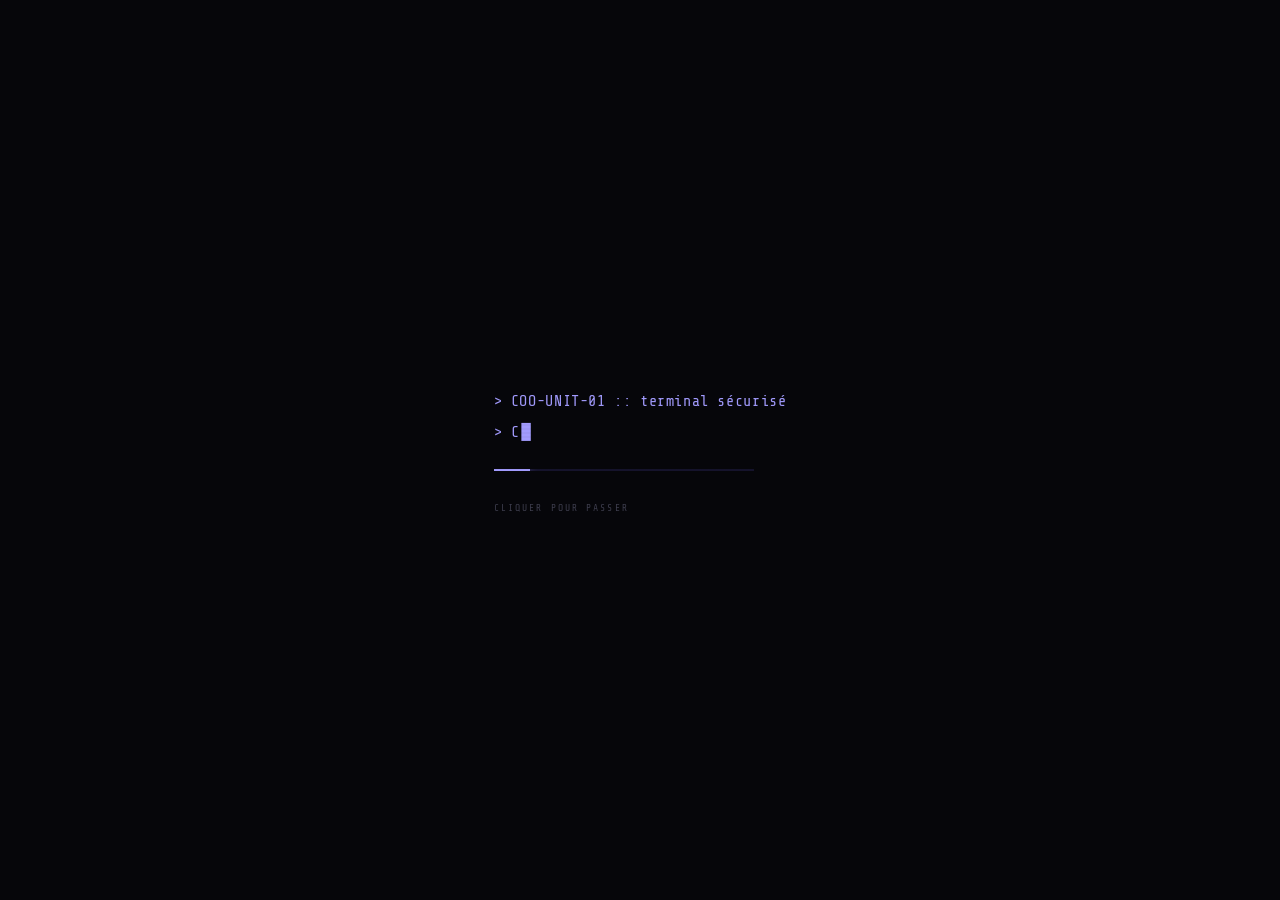
==== acces.html @ 395b11b2 "Add files via upload" ====
<!DOCTYPE html>
<html lang="fr">
<head>
<meta charset="UTF-8">
<meta name="viewport" content="width=device-width, initial-scale=1.0">
<title>Accès restreint - Children of Oblivion - COO-UNIT-01</title>
<link rel="icon" type="image/png" href="favicon.png">
<link href="https://fonts.googleapis.com/css2?family=Share+Tech+Mono&family=Rajdhani:wght@300;400;500;600;700&family=Crimson+Pro:ital,wght@0,300;0,400;1,300;1,400&display=swap" rel="stylesheet">
<link rel="stylesheet" href="style.css">
</head>
<body data-page="acces">


<div class="scanlines"></div>

<div class="hud-frame">
  <span class="hud-corner tl"></span>
  <span class="hud-corner tr"></span>
  <span class="hud-corner bl"></span>
  <span class="hud-corner br"></span>
</div>
<div class="hud-tag bl-tag"><span class="hud-dot"></span><span id="hud-clock">--:--:--</span></div>
<div class="hud-tag br-tag"><span id="hud-opid">OMBRE-????</span></div>

<div class="boot-screen" id="boot" onclick="skipBoot()">
  <div class="boot-inner">
    <div class="boot-line" id="boot-text"></div>
    <div class="boot-progress"><div class="boot-progress-bar" id="boot-bar"></div></div>
    <div class="boot-id" id="boot-id"></div>
    <div class="boot-skip">cliquer pour passer</div>
  </div>
</div>

<script>try{if(sessionStorage.getItem('coo_booted')){var _b=document.getElementById('boot');if(_b)_b.parentNode.removeChild(_b);}}catch(e){}</script>

<div class="session-lock" id="session-lock">
  <div class="session-lock-inner">
    <div class="session-lock-title">Session expirée</div>
    <div class="session-lock-text">Accès révoqué par le système après cinq minutes de connexion.<br>Toute activité restante sur ce terminal a été journalisée.</div>
    <button class="session-lock-btn" onclick="reconnectSession()">Se reconnecter</button>
  </div>
</div>

<!-- NAV -->
<nav>
  <div class="nav-inner">
    <div class="nav-logo" onclick="showPage('accueil')" onkeydown="if(event.key==='Enter')showPage('accueil')" role="link" tabindex="0" title="Retour à l'accueil">
      <span class="logo-img" onclick="skullClick()" role="img" aria-label="Children of Oblivion"></span>
      <span class="glitch">COO-UNIT-01</span>
    </div>
    <ul class="nav-links">
      <li><button data-page="accueil" onclick="showPage('accueil')">Accueil</button></li>
      <li><button data-page="presentation" onclick="showPage('presentation')">Présentation</button></li>
      <li><button data-page="lore" onclick="showPage('lore')">Lore</button></li>
      <li><button data-page="relations" onclick="showPage('relations')">Relations</button></li>
      <li><button data-page="archives" onclick="showPage('archives')">Archives</button></li>
      <li><button data-page="registre" onclick="showPage('registre')">Registre</button></li>
      <li><button data-page="effectifs" onclick="showPage('effectifs')">Effectifs</button></li>
      <li><button data-page="recrutement" onclick="showPage('recrutement')">Recrutement</button></li>
      <li><button data-page="acces" onclick="showPage('acces')" class="nav-restreint active">Accès restreint</button></li>
    </ul>
    <div class="nav-right">
      <button class="nav-search" onclick="openSearch()" aria-label="Rechercher" title="Rechercher (Ctrl+K)"><svg viewBox="0 0 24 24" width="15" height="15" fill="none" stroke="currentColor" stroke-width="2" stroke-linecap="round"><circle cx="11" cy="11" r="7"></circle><line x1="16.5" y1="16.5" x2="21" y2="21"></line></svg></button>
      <div class="session-timer" id="session-timer" title="Temps de session restant">05:00</div>
      <button class="nav-burger" onclick="toggleNav()" aria-label="Menu">☰</button>
      <a class="nav-discord" href="https://discord.gg/EjdVtPbWyr" target="_blank" rel="noopener">Discord</a>
      <div class="nav-status">
        <div class="status-dot"></div>
        ACTIF
      </div>
    </div>
  </div>
</nav>

<div id="page-acces" class="page active">
  <div class="page-header">
    <div class="page-header-inner">
      <div class="page-eyebrow">☠ COO-UNIT-01 · Canal restreint</div>
      <h2 class="page-title">Accès restreint</h2>
      <p class="page-desc">Au-delà de ce point, le Registre ne sert plus à informer. Il sert à protéger.</p>
    </div>
  </div>
  <div class="content-wrap">
    <div class="acces-terminal">
      <div class="acces-lines" id="acces-lines">
        <p>&gt; Canal Niveau 4 détecté.</p>
        <p>&gt; Les archives du Commandement ne sont pas destinées aux Fantômes.</p>
        <p>&gt; Chaque tentative est consignée avec votre identifiant : <span id="acces-opid">OMBRE-????</span></p>
      </div>
      <label class="acces-label" for="acces-input">Phrase d'ouverture</label>
      <div class="acces-row">
        <input id="acces-input" type="password" autocomplete="off" spellcheck="false" onkeydown="if(event.key==='Enter')tryAcces()">
        <button type="button" id="acces-btn" onclick="tryAcces()">Ouvrir le canal</button>
      </div>
      <p class="acces-error" id="acces-error" role="alert"></p>
    </div>
  </div>
  <footer>
    <p class="footer-accent">☠ CHILDREN OF OBLIVION ☠</p>
    <p>COO-UNIT-01 · Canal restreint · Accès Commandement</p>
    <p class="footer-legal">
      <a onclick="showPage('legal')">Mentions légales</a> ·
      <a onclick="showPage('legal')">Confidentialité</a> ·
      <a onclick="showPage('legal')">Crédits et licence</a>
    </p>
  </footer>
</div>

<!-- RECHERCHE -->
<div class="search-overlay" id="search-overlay" onclick="if(event.target===this)closeSearch()">
  <div class="search-box">
    <input type="text" id="search-input" placeholder="Rechercher dans le dossier…" oninput="runSearch(this.value)" autocomplete="off" spellcheck="false">
    <div class="search-results" id="search-results"></div>
  </div>
</div>

<!-- MODALE BADGE -->
<div class="modal-overlay" id="profil-modal" onclick="if(event.target===this)closeProfil()">
  <div class="modal-box profil-box">
    <button type="button" class="modal-close" onclick="closeProfil()" aria-label="Fermer">&times;</button>
    <div class="profil-head">
      <div class="profil-avatar" id="profil-avatar"></div>
      <div>
        <div class="profil-nom" id="profil-nom"></div>
        <div class="profil-handle" id="profil-handle"></div>
        <div class="profil-role" id="profil-role"></div>
      </div>
    </div>
    <div class="profil-corps" id="profil-corps"></div>
  </div>
</div>

<div class="modal-overlay" id="badge-modal" onclick="if(event.target===this)closeBadge()">
  <div class="modal-box">
    <button type="button" class="modal-close" onclick="closeBadge()" aria-label="Fermer">×</button>
    <div class="modal-eyebrow" id="badge-eyebrow">COO-UNIT-01 · Doctrine de l'Ombre</div>
    <div class="modal-title" id="badge-title"></div>
    <div class="modal-text" id="badge-text"></div>
  </div>
</div>

<script src="script.js"></script>
</body>
</html>
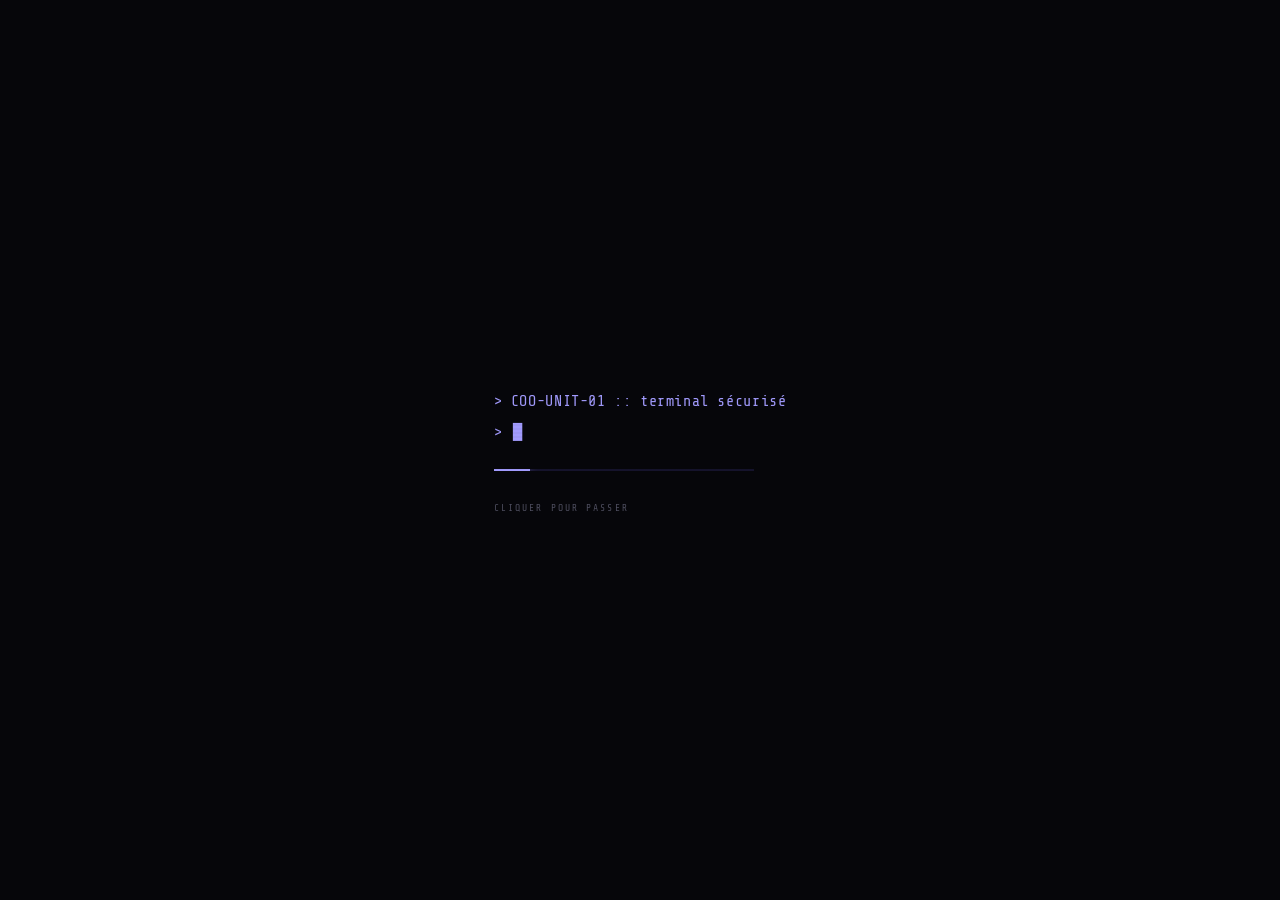
==== commit 0b4f5b36: "Add files via upload" ====
--- a/acces.html
+++ b/acces.html
@@ -7,6 +7,8 @@
 <link rel="icon" type="image/png" href="favicon.png">
 <link href="https://fonts.googleapis.com/css2?family=Share+Tech+Mono&family=Rajdhani:wght@300;400;500;600;700&family=Crimson+Pro:ital,wght@0,300;0,400;1,300;1,400&display=swap" rel="stylesheet">
 <link rel="stylesheet" href="style.css">
+<link rel="stylesheet" href="theme.css">
+<script>try{if(localStorage.getItem('coo_theme')==='light')document.documentElement.setAttribute('data-theme','light')}catch(e){}</script>
 </head>
 <body data-page="acces">
 
@@ -140,5 +142,6 @@
 </div>
 
 <script src="script.js"></script>
+<script src="theme.js"></script>
 </body>
 </html>
--- a/style.css
+++ b/style.css
@@ -8,7 +8,7 @@
     --accent2: #a29bfe;
     --red: #c0392b;
     --text: #c8c8d8;
-    --text-dim: #6b6b85;
+    --text-dim: #8a8aa6;
     --text-bright: #eeeef8;
     --mono: 'Share Tech Mono', monospace;
     --av-space: url("[data-uri]");
@@ -20,8 +20,8 @@
     --av-b: url("[data-uri]");
     --display: 'Rajdhani', sans-serif;
     --body: 'Crimson Pro', serif;
-    --banner: url("[data-uri]");
-    --logo: url("[data-uri]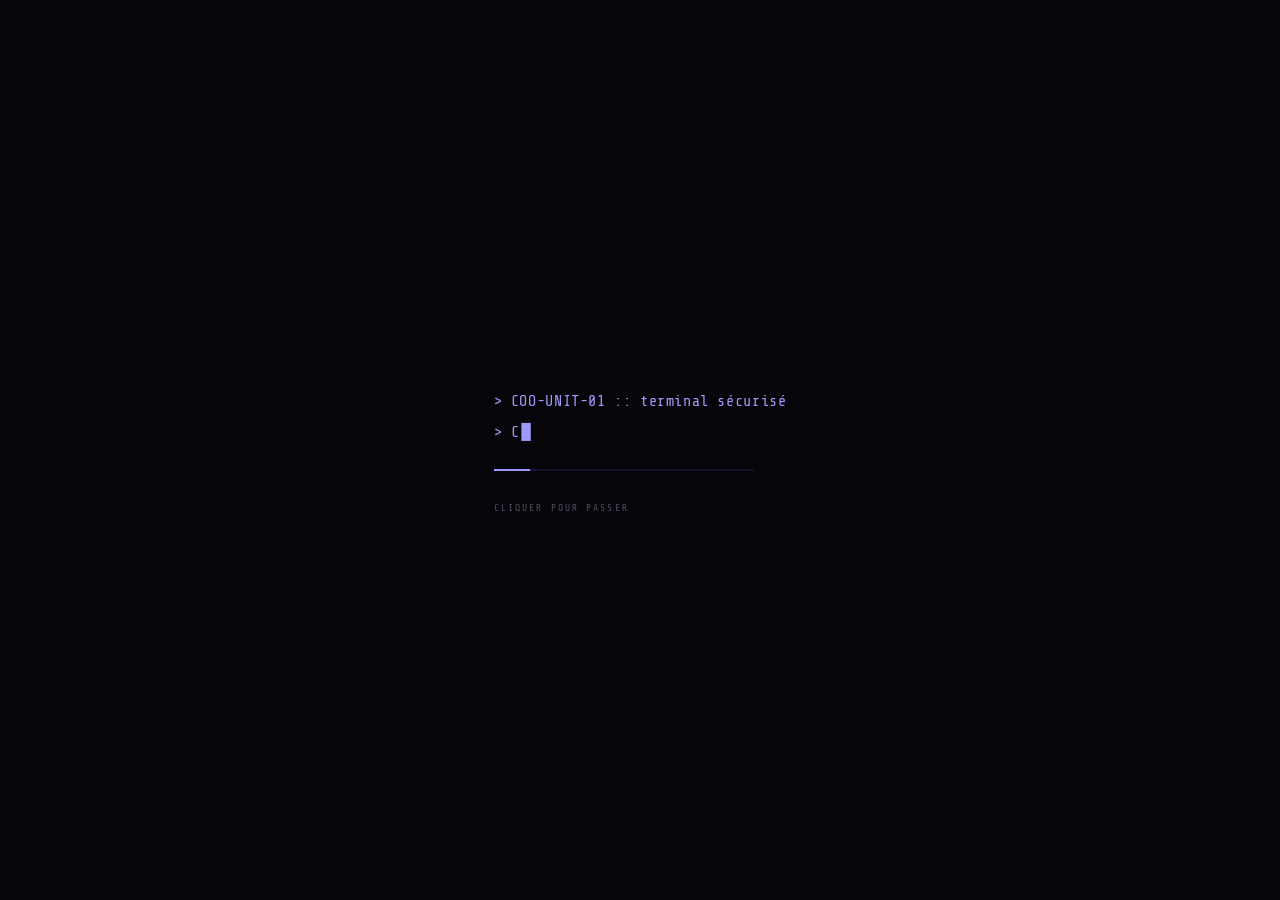
==== commit d43a4d16: "Add files via upload" ====
--- a/acces.html
+++ b/acces.html
@@ -4,9 +4,23 @@
 <meta charset="UTF-8">
 <meta name="viewport" content="width=device-width, initial-scale=1.0">
 <title>Accès restreint - Children of Oblivion - COO-UNIT-01</title>
+<meta name="description" content="Au-delà de ce point, le Registre ne sert plus à informer. Il sert à protéger.">
+<meta name="theme-color" content="#6c5ce7">
+<meta property="og:type" content="website">
+<meta property="og:site_name" content="Children of Oblivion">
+<meta property="og:locale" content="fr_FR">
+<meta property="og:title" content="Accès restreint - Children of Oblivion">
+<meta property="og:description" content="Au-delà de ce point, le Registre ne sert plus à informer. Il sert à protéger.">
+<meta property="og:url" content="https://children-of-oblivion.github.io/COO/acces.html">
+<meta property="og:image" content="https://children-of-oblivion.github.io/COO/apercu.jpg">
+<meta property="og:image:width" content="1200">
+<meta property="og:image:height" content="630">
+<meta property="og:image:alt" content="Logo des Children of Oblivion : trois silhouettes devant une lune violette">
+<meta name="twitter:card" content="summary_large_image">
 <link rel="icon" type="image/png" href="favicon.png">
 <link href="https://fonts.googleapis.com/css2?family=Share+Tech+Mono&family=Rajdhani:wght@300;400;500;600;700&family=Crimson+Pro:ital,wght@0,300;0,400;1,300;1,400&display=swap" rel="stylesheet">
 <link rel="stylesheet" href="style.css">
+<link rel="stylesheet" href="ux.css">
 <link rel="stylesheet" href="theme.css">
 <script>try{if(localStorage.getItem('coo_theme')==='light')document.documentElement.setAttribute('data-theme','light')}catch(e){}</script>
 </head>
@@ -59,6 +73,7 @@
       <li><button data-page="registre" onclick="showPage('registre')">Registre</button></li>
       <li><button data-page="effectifs" onclick="showPage('effectifs')">Effectifs</button></li>
       <li><button data-page="recrutement" onclick="showPage('recrutement')">Recrutement</button></li>
+      <li><button data-page="journal" onclick="showPage('journal')">Journal</button></li>
       <li><button data-page="acces" onclick="showPage('acces')" class="nav-restreint active">Accès restreint</button></li>
     </ul>
     <div class="nav-right">
@@ -143,5 +158,7 @@
 
 <script src="script.js"></script>
 <script src="theme.js"></script>
+<script src="journal.js"></script>
+<script src="ux.js"></script>
 </body>
 </html>
--- a/ux.css
+++ b/ux.css
@@ -0,0 +1,110 @@
+/* Confort de lecture : lien d'évitement, progression, retour en haut, œil, copie, FAQ, journal, impression. */
+
+/* Lien d'accès direct au contenu (visible au clavier uniquement) */
+.skip-link { position: fixed; top: 8px; left: 8px; z-index: 20000; transform: translateY(-160%); background: var(--accent); color: #fff; font-family: var(--mono); font-size: .75rem; letter-spacing: .08em; padding: .6rem .9rem; border-radius: 4px; text-decoration: none; transition: transform .15s; }
+.skip-link:focus { transform: none; outline: 2px solid var(--accent2); outline-offset: 2px; }
+#contenu:focus { outline: none; }
+
+/* Barre de progression de lecture */
+.read-progress { position: fixed; top: 60px; left: 0; height: 2px; width: 100%; z-index: 1001; pointer-events: none; transform-origin: 0 50%; transform: scaleX(0); background: linear-gradient(90deg, var(--accent), var(--accent2)); box-shadow: 0 0 8px rgba(108,92,231,.5); opacity: 0; transition: opacity .2s; }
+.read-progress.on { opacity: 1; }
+
+/* Retour en haut */
+.to-top { position: fixed; right: 1.4rem; bottom: 3.4rem; z-index: 1002; width: 42px; height: 42px; border-radius: 4px; border: 1px solid var(--accent); background: rgba(10,10,15,.85); color: var(--accent2); display: flex; align-items: center; justify-content: center; cursor: pointer; opacity: 0; visibility: hidden; transform: translateY(8px); transition: opacity .2s, transform .2s, visibility .2s, background .2s; backdrop-filter: blur(6px); }
+.to-top.on { opacity: 1; visibility: visible; transform: none; }
+.to-top:hover, .to-top:focus-visible { background: var(--accent); color: #fff; outline: none; }
+.to-top svg { width: 18px; height: 18px; fill: none; stroke: currentColor; stroke-width: 2; stroke-linecap: round; stroke-linejoin: round; }
+html[data-theme="light"] .to-top { background: rgba(255,255,255,.9); }
+@media (max-width: 760px) { .to-top { right: 1rem; bottom: 1rem; } }
+
+/* Afficher / masquer la phrase d'ouverture */
+.pw-wrap { position: relative; flex: 1; min-width: 180px; display: flex; }
+.pw-wrap > input { flex: 1; min-width: 0; padding-right: 2.6rem !important; }
+.pw-eye { position: absolute; right: 4px; top: 50%; transform: translateY(-50%); width: 34px; height: 34px; background: none; border: 0; color: var(--text-dim); cursor: pointer; display: flex; align-items: center; justify-content: center; border-radius: 3px; }
+.pw-eye:hover, .pw-eye:focus-visible { color: var(--text-bright); outline: none; background: rgba(255,255,255,.06); }
+.pw-eye svg { width: 17px; height: 17px; fill: none; stroke: currentColor; stroke-width: 1.8; stroke-linecap: round; stroke-linejoin: round; }
+.pw-eye .i-off { display: none; }
+.pw-eye[aria-pressed="true"] .i-on { display: none; }
+.pw-eye[aria-pressed="true"] .i-off { display: block; }
+
+/* Boutons copier */
+.copy-btn { display: inline-flex; align-items: center; gap: .35rem; background: none; border: 1px solid var(--border); color: var(--text-dim); font-family: var(--mono); font-size: .58rem; letter-spacing: .1em; text-transform: uppercase; padding: .3rem .5rem; border-radius: 3px; cursor: pointer; transition: color .2s, border-color .2s; vertical-align: middle; }
+.copy-btn:hover, .copy-btn:focus-visible { color: var(--accent2); border-color: var(--accent); outline: none; }
+.copy-btn svg { width: 12px; height: 12px; fill: none; stroke: currentColor; stroke-width: 2; stroke-linecap: round; stroke-linejoin: round; }
+.copy-btn.ok { color: #4caf50; border-color: #4caf50; }
+.copy-btn.icon { padding: .3rem; border-color: transparent; }
+.copy-btn.icon:hover, .copy-btn.icon:focus-visible { border-color: var(--accent); }
+.archive-header .copy-btn.icon { margin-left: -.4rem; flex-shrink: 0; }
+.lore-quote .copy-row { margin-top: .8rem; }
+.modal-tools { display: flex; gap: .5rem; flex-wrap: wrap; margin-top: 1.1rem; }
+
+/* FAQ */
+.faq { margin-top: .4rem; }
+.faq-item { border: 1px solid var(--border); background: var(--card); border-radius: 4px; margin-bottom: .7rem; }
+.faq-item > summary { list-style: none; cursor: pointer; display: flex; align-items: center; gap: .9rem; padding: 1rem 1.2rem; font-family: var(--display); font-weight: 600; font-size: 1.02rem; letter-spacing: .03em; color: var(--text-bright); }
+.faq-item > summary::-webkit-details-marker { display: none; }
+.faq-item > summary::after { content: '+'; margin-left: auto; font-family: var(--mono); color: var(--accent2); font-size: 1rem; }
+.faq-item[open] > summary::after { content: '\2212'; }
+.faq-item > summary:hover { color: var(--accent2); }
+.faq-item > summary:focus-visible { outline: 1px solid var(--accent); outline-offset: -1px; }
+.faq-item[open] { border-color: var(--accent); }
+.faq-body { padding: 0 1.2rem 1.1rem; }
+.faq-body p { font-size: .95rem; line-height: 1.75; color: var(--text); margin: 0 0 .6rem; }
+.faq-body p:last-child { margin-bottom: 0; }
+.faq-body a { color: var(--accent2); }
+.faq-body strong { color: var(--text-bright); }
+
+/* Pied de page : date et journal */
+.footer-maj { font-family: var(--mono); font-size: .62rem; letter-spacing: .12em; text-transform: uppercase; color: var(--text-dim); }
+.footer-maj a { color: var(--accent2); text-decoration: none; border-bottom: 1px dotted var(--accent); cursor: pointer; }
+
+/* Page journal */
+.journal { max-width: 760px; margin: 0 auto; }
+.jr-entry { position: relative; padding: 0 0 2.2rem 2rem; border-left: 1px solid var(--border); }
+.jr-entry:last-child { padding-bottom: .4rem; }
+.jr-entry::before { content: ''; position: absolute; left: -6px; top: .35rem; width: 11px; height: 11px; border-radius: 50%; background: var(--black); border: 2px solid var(--accent); }
+.jr-entry:first-child::before { background: var(--accent); box-shadow: 0 0 10px rgba(108,92,231,.6); }
+.jr-head { display: flex; flex-wrap: wrap; align-items: baseline; gap: .4rem .9rem; }
+.jr-date { font-family: var(--mono); font-size: .72rem; letter-spacing: .12em; text-transform: uppercase; color: var(--accent2); }
+.jr-ver { font-family: var(--mono); font-size: .6rem; letter-spacing: .12em; color: var(--text-dim); border: 1px solid var(--border); padding: .12rem .45rem; border-radius: 3px; }
+.jr-new { font-family: var(--mono); font-size: .58rem; letter-spacing: .14em; text-transform: uppercase; color: #fff; background: var(--accent); padding: .14rem .45rem; border-radius: 3px; }
+.jr-title { width: 100%; font-family: var(--display); font-weight: 700; font-size: 1.35rem; letter-spacing: .04em; text-transform: uppercase; color: var(--text-bright); margin-top: .3rem; }
+.jr-list { list-style: none; margin: .8rem 0 0; padding: 0; }
+.jr-list li { position: relative; padding-left: 1rem; font-size: .96rem; line-height: 1.7; color: var(--text); margin-bottom: .3rem; }
+.jr-list li::before { content: '\203A'; position: absolute; left: 0; color: var(--accent); }
+.jr-note { max-width: 760px; margin: 0 auto 2rem; font-size: .92rem; line-height: 1.7; color: var(--text-dim); border: 1px dashed var(--border); padding: .9rem 1.1rem; border-radius: 4px; }
+@media (max-width: 620px) { .jr-entry { padding-left: 1.3rem; } .jr-title { font-size: 1.15rem; } }
+
+/* Dossier scellé : message affiché à la place du contenu à l'impression */
+.print-sealed-msg { display: none; }
+
+/* ===== Version imprimable ===== */
+@media print {
+  @page { margin: 16mm 14mm; }
+  html, body { background: #fff !important; color: #111 !important; }
+  :root, html[data-theme="light"] { --black:#fff; --deep:#fff; --panel:#fff; --card:#fff; --border:#bbb; --accent:#4a2f80; --accent2:#4a2f80; --text:#1a1a1a; --text-dim:#555; --text-bright:#000; }
+  body::before, .scanlines, .hud-frame, .hud-tag, nav, #boot, .boot-screen, #session-lock, .session-lock, .search-overlay, .to-top, .read-progress, .skip-link, .theme-toggle, .copy-btn, .pw-eye, .modal-tools, .sp-tools, .lore-nav, .recrut-cta, .btn, .modal-close, footer .footer-legal, .footer-maj, .page-header::after { display: none !important; }
+  * { box-shadow: none !important; text-shadow: none !important; animation: none !important; transition: none !important; }
+  .page { display: block !important; padding-top: 0 !important; }
+  .page-header { padding: 0 0 1rem !important; background: none !important; border-bottom: 1px solid #999; }
+  .page-title { color: #000 !important; }
+  .content-wrap { padding: 1rem 0 !important; max-width: none !important; }
+  a { color: #000 !important; text-decoration: underline; }
+  .lore-section { display: block !important; }
+  .archive-card .archive-body, .threat-card .threat-body { display: block !important; }
+  .archive-toggle, .threat-toggle { display: none !important; }
+  details > *:not(summary) { display: block !important; }
+  .archive-card, .threat-card, .lore-block, .crit-card, .step-row, .ombre-card, .faq-item, .jr-entry, .dos-part { break-inside: avoid-page; }
+  .redacted { background: #000 !important; color: #000 !important; }
+  /* Impression d'un dossier ouvert : seule la fenêtre du dossier est imprimée */
+  body.print-modal > *:not(#profil-modal) { display: none !important; }
+  body.print-modal #profil-modal { position: static !important; display: block !important; background: none !important; padding: 0 !important; }
+  body.print-modal .profil-box { max-height: none !important; overflow: visible !important; border: 0 !important; padding: 0 !important; max-width: none !important; background: none !important; }
+  body.print-sealed #profil-corps { display: none !important; }
+  body.print-sealed .print-sealed-msg { display: block !important; font-family: var(--mono); font-size: 12pt; border: 2px solid #000; padding: 1rem; margin-top: 1rem; }
+}
+
+/* L'œil ne doit pas hériter du style des boutons du terminal */
+.acces-row .pw-eye, .acces-row .pw-eye:hover, .acces-row .pw-eye:focus-visible { background: none; border: 0; padding: 0; width: 34px; height: 34px; min-width: 0; font-size: 0; color: var(--text-dim); box-shadow: none; }
+.acces-row .pw-eye:hover, .acces-row .pw-eye:focus-visible { color: var(--text-bright); background: rgba(255,255,255,.06); }
+@media print { body.print-modal .modal-box, body.print-modal .profil-box { clip-path: none !important; margin: 0 !important; transform: none !important; } }
